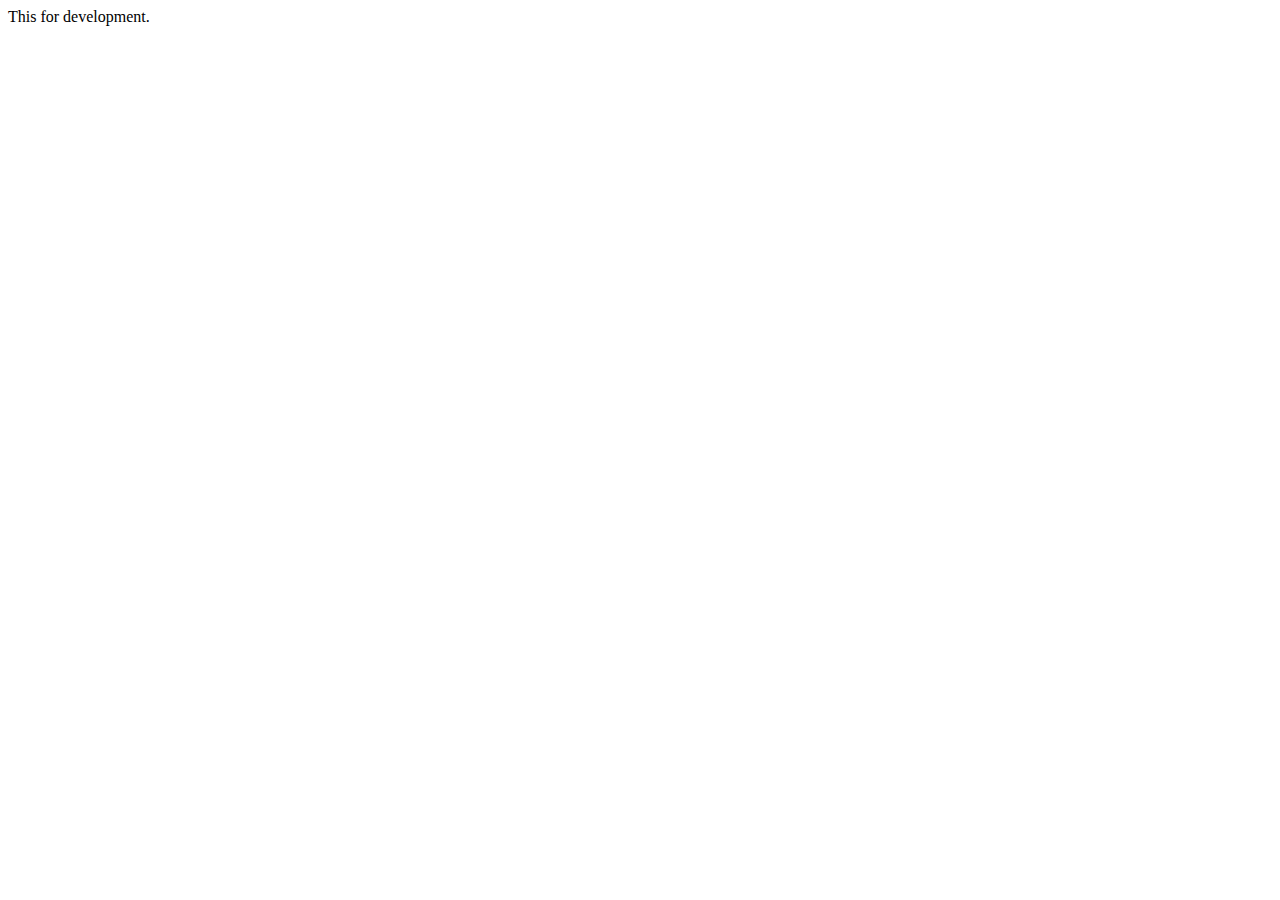
==== BenLyleLendingWebsite/index.html @ 06938830 "Update READme" ====
<!DOCTYPE html>
<html lang="en">
  <head>
    <meta charset="UTF-8" />
    <meta http-equiv="X-UA-Compatible" content="IE=edge" />
    <meta name="viewport" content="width=device-width, initial-scale=1.0" />
    <title>Fortune Star</title>
  </head>
  <body>
    This for development.
  </body>
</html>
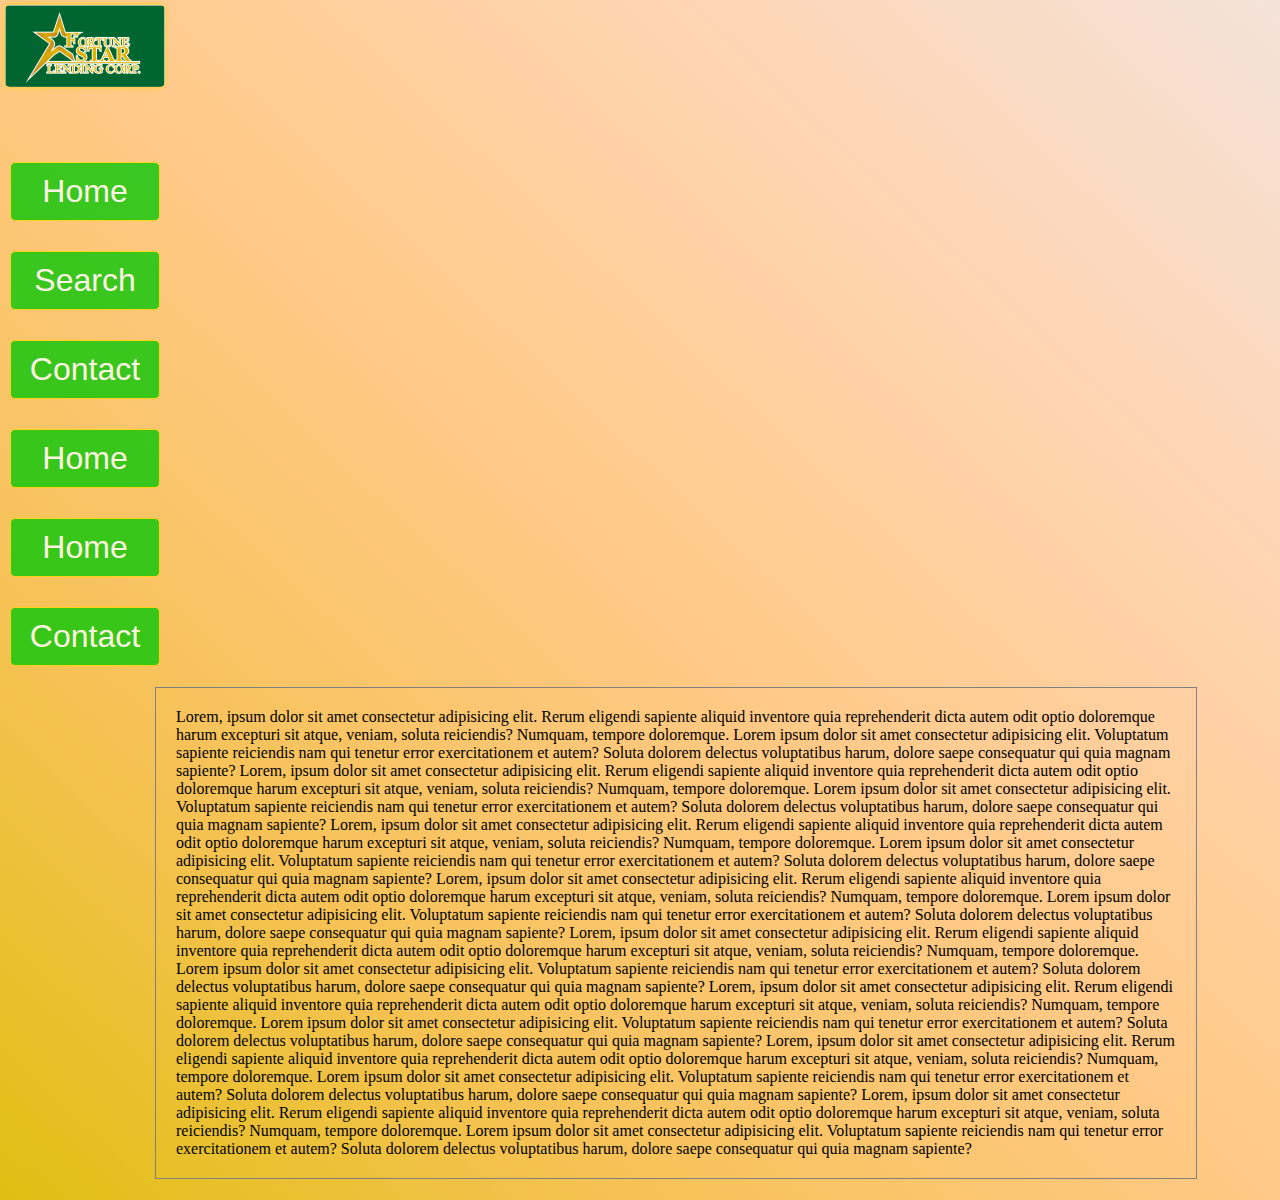
==== commit cc1b0e82: "Practice Flexbox Style" ====
--- a/BenLyleLendingWebsite/index.html
+++ b/BenLyleLendingWebsite/index.html
@@ -1,12 +1,84 @@
 <!DOCTYPE html>
 <html lang="en">
   <head>
+    <link rel="icon" href="icon/favicon.ico" />
     <meta charset="UTF-8" />
     <meta http-equiv="X-UA-Compatible" content="IE=edge" />
     <meta name="viewport" content="width=device-width, initial-scale=1.0" />
+    <link rel="stylesheet" href="index.css" />
     <title>Fortune Star</title>
+    <style></style>
   </head>
   <body>
-    This for development.
+    <header class="logo-container">
+      <img src="images/logo.png" alt="" />
+    </header>
+
+    <div class="center-container">
+      <nav class="left nav bar">
+        <button class="home">Home</button>
+        <button class="search">Search</button>
+        <button class="contact">Contact</button>
+        <button class="home">Home</button>
+        <button class="home">Home</button>
+        <button class="home">Contact</button>
+      </nav>
+      <p class="Lorem">
+        Lorem, ipsum dolor sit amet consectetur adipisicing elit. Rerum eligendi
+        sapiente aliquid inventore quia reprehenderit dicta autem odit optio
+        doloremque harum excepturi sit atque, veniam, soluta reiciendis?
+        Numquam, tempore doloremque. Lorem ipsum dolor sit amet consectetur
+        adipisicing elit. Voluptatum sapiente reiciendis nam qui tenetur error
+        exercitationem et autem? Soluta dolorem delectus voluptatibus harum,
+        dolore saepe consequatur qui quia magnam sapiente? Lorem, ipsum dolor
+        sit amet consectetur adipisicing elit. Rerum eligendi sapiente aliquid
+        inventore quia reprehenderit dicta autem odit optio doloremque harum
+        excepturi sit atque, veniam, soluta reiciendis? Numquam, tempore
+        doloremque. Lorem ipsum dolor sit amet consectetur adipisicing elit.
+        Voluptatum sapiente reiciendis nam qui tenetur error exercitationem et
+        autem? Soluta dolorem delectus voluptatibus harum, dolore saepe
+        consequatur qui quia magnam sapiente? Lorem, ipsum dolor sit amet
+        consectetur adipisicing elit. Rerum eligendi sapiente aliquid inventore
+        quia reprehenderit dicta autem odit optio doloremque harum excepturi sit
+        atque, veniam, soluta reiciendis? Numquam, tempore doloremque. Lorem
+        ipsum dolor sit amet consectetur adipisicing elit. Voluptatum sapiente
+        reiciendis nam qui tenetur error exercitationem et autem? Soluta dolorem
+        delectus voluptatibus harum, dolore saepe consequatur qui quia magnam
+        sapiente? Lorem, ipsum dolor sit amet consectetur adipisicing elit.
+        Rerum eligendi sapiente aliquid inventore quia reprehenderit dicta autem
+        odit optio doloremque harum excepturi sit atque, veniam, soluta
+        reiciendis? Numquam, tempore doloremque. Lorem ipsum dolor sit amet
+        consectetur adipisicing elit. Voluptatum sapiente reiciendis nam qui
+        tenetur error exercitationem et autem? Soluta dolorem delectus
+        voluptatibus harum, dolore saepe consequatur qui quia magnam sapiente?
+        Lorem, ipsum dolor sit amet consectetur adipisicing elit. Rerum eligendi
+        sapiente aliquid inventore quia reprehenderit dicta autem odit optio
+        doloremque harum excepturi sit atque, veniam, soluta reiciendis?
+        Numquam, tempore doloremque. Lorem ipsum dolor sit amet consectetur
+        adipisicing elit. Voluptatum sapiente reiciendis nam qui tenetur error
+        exercitationem et autem? Soluta dolorem delectus voluptatibus harum,
+        dolore saepe consequatur qui quia magnam sapiente? Lorem, ipsum dolor
+        sit amet consectetur adipisicing elit. Rerum eligendi sapiente aliquid
+        inventore quia reprehenderit dicta autem odit optio doloremque harum
+        excepturi sit atque, veniam, soluta reiciendis? Numquam, tempore
+        doloremque. Lorem ipsum dolor sit amet consectetur adipisicing elit.
+        Voluptatum sapiente reiciendis nam qui tenetur error exercitationem et
+        autem? Soluta dolorem delectus voluptatibus harum, dolore saepe
+        consequatur qui quia magnam sapiente? Lorem, ipsum dolor sit amet
+        consectetur adipisicing elit. Rerum eligendi sapiente aliquid inventore
+        quia reprehenderit dicta autem odit optio doloremque harum excepturi sit
+        atque, veniam, soluta reiciendis? Numquam, tempore doloremque. Lorem
+        ipsum dolor sit amet consectetur adipisicing elit. Voluptatum sapiente
+        reiciendis nam qui tenetur error exercitationem et autem? Soluta dolorem
+        delectus voluptatibus harum, dolore saepe consequatur qui quia magnam
+        sapiente? Lorem, ipsum dolor sit amet consectetur adipisicing elit.
+        Rerum eligendi sapiente aliquid inventore quia reprehenderit dicta autem
+        odit optio doloremque harum excepturi sit atque, veniam, soluta
+        reiciendis? Numquam, tempore doloremque. Lorem ipsum dolor sit amet
+        consectetur adipisicing elit. Voluptatum sapiente reiciendis nam qui
+        tenetur error exercitationem et autem? Soluta dolorem delectus
+        voluptatibus harum, dolore saepe consequatur qui quia magnam sapiente?
+      </p>
+    </div>
   </body>
 </html>
--- a/BenLyleLendingWebsite/index.css
+++ b/BenLyleLendingWebsite/index.css
@@ -0,0 +1,72 @@
+@tailwind base;
+@tailwind components;
+@tailwind utilities;
+
+/*color: #09C709, #0097FF, #F46415 */
+
+body {
+  margin: 5px;
+  background-image: linear-gradient(
+    to right top,
+    #e0bf12,
+    #f6c256,
+    #ffc986,
+    #ffd4b1,
+    #f4e2d9
+  );
+}
+img {
+  box-shadow: 0 0 5px #ffd700;
+  border-radius: 5px;
+}
+.logo-container {
+  display: flex;
+  margin-bottom: 70px;
+}
+.center-container {
+  display: flex;
+  flex-direction: row;
+  flex-wrap: wrap;
+}
+
+.left.nav.bar {
+  display: flex;
+  flex-direction: column;
+  gap: 30px;
+  align-items: start;
+  justify-content: center;
+  padding: 5px;
+  font: 50px Arial bold;
+  letter-spacing: 5px;
+}
+button {
+  width: 150px;
+  padding: 10px;
+  font-size: 32px;
+  background: #09c709;
+  cursor: pointer;
+  opacity: 80%;
+  border: #ffd700 1px solid;
+  color: white;
+  border-radius: 5px;
+}
+.home:hover,
+.search:hover,
+.contact:hover {
+  box-shadow: 0 0 5px #e0bf12;
+  transition-duration: 0.1s;
+}
+.home:active {
+  font-size: 35px;
+  transition-duration: 0.1s;
+  opacity: 100%;
+}
+.Lorem {
+  display: flex;
+  flex-wrap: wrap;
+  flex-basis: 1000px;
+  margin-left: 150px;
+  box-shadow: 0 0 5px gray transparent;
+  border: solid 1px gray;
+  padding: 20px;
+}
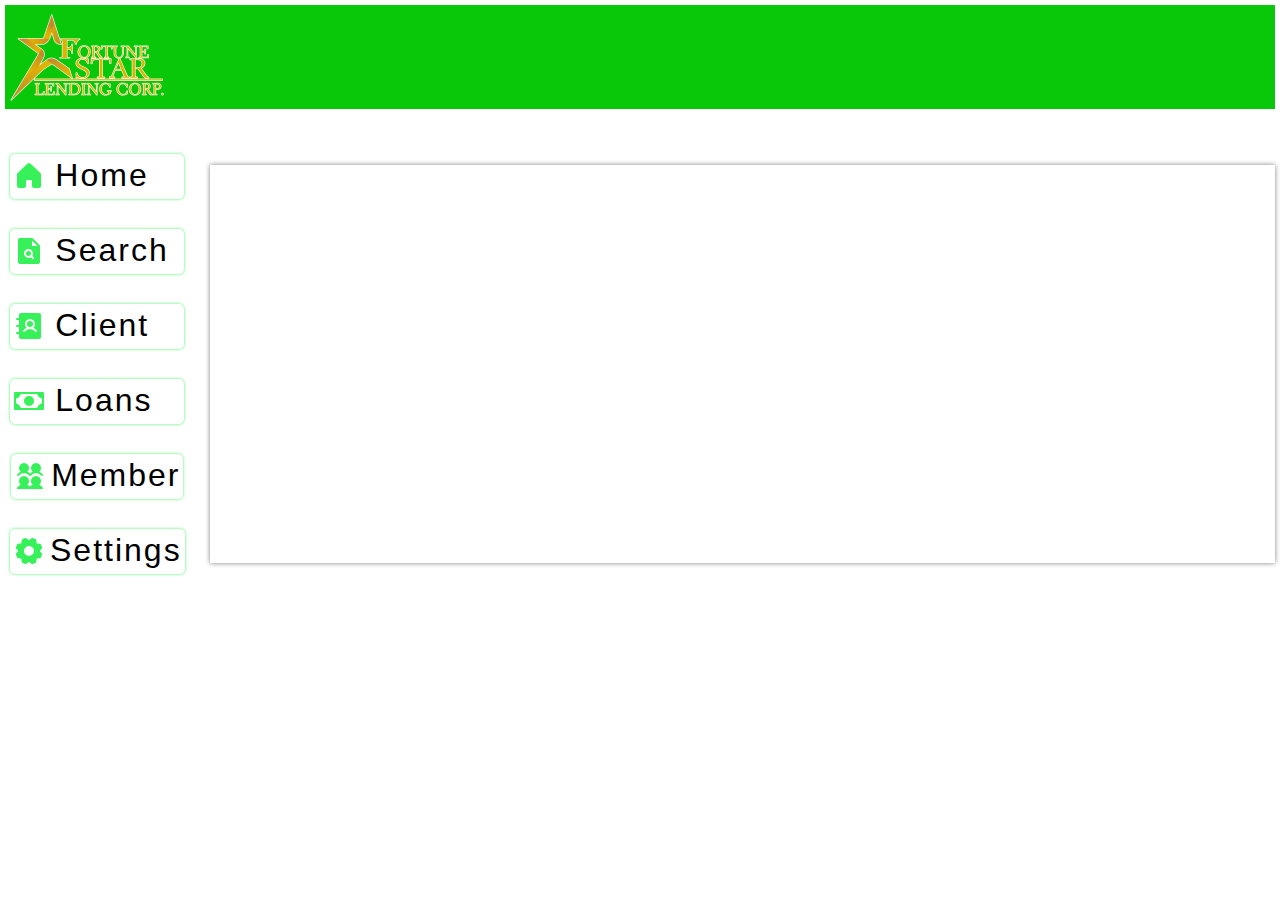
==== commit 825a547c: "Add Icon and Optimize Color" ====
--- a/BenLyleLendingWebsite/index.html
+++ b/BenLyleLendingWebsite/index.html
@@ -6,79 +6,48 @@
     <meta http-equiv="X-UA-Compatible" content="IE=edge" />
     <meta name="viewport" content="width=device-width, initial-scale=1.0" />
     <link rel="stylesheet" href="index.css" />
-    <title>Fortune Star</title>
+    <link rel="stylesheet" href="leftNavBar.css" />
+    <title>Fortune Star Lending Corporation</title>
     <style></style>
   </head>
   <body>
     <header class="logo-container">
-      <img src="images/logo.png" alt="" />
+      <img class="main-logo" src="images/fortunestar.png" alt="" />
     </header>
 
     <div class="center-container">
       <nav class="left nav bar">
-        <button class="home">Home</button>
-        <button class="search">Search</button>
-        <button class="contact">Contact</button>
-        <button class="home">Home</button>
-        <button class="home">Home</button>
-        <button class="home">Contact</button>
+        <div class="home">
+          <img src="svg/house-fill.svg" alt="" />
+          <span>Home</span>
+        </div>
+
+        <div class="search">
+          <img src="svg/file-search-fill.svg" alt="" />
+          <span>Search</span>
+        </div>
+
+        <div class="client">
+          <img src="svg/address-book-fill.svg" alt="" />
+          <span>Client</span>
+        </div>
+
+        <div class="loans">
+          <img src="svg/money-fill.svg" alt="" />
+          <span>Loans</span>
+        </div>
+
+        <div class="applicants">
+          <img src="svg/users-four-fill.svg" alt="" />
+          <span>Member</span>
+        </div>
+
+        <div class="settings">
+          <img src="svg/gear-fill-green.svg" alt="svg" />
+          <span>Settings</span>
+        </div>
       </nav>
-      <p class="Lorem">
-        Lorem, ipsum dolor sit amet consectetur adipisicing elit. Rerum eligendi
-        sapiente aliquid inventore quia reprehenderit dicta autem odit optio
-        doloremque harum excepturi sit atque, veniam, soluta reiciendis?
-        Numquam, tempore doloremque. Lorem ipsum dolor sit amet consectetur
-        adipisicing elit. Voluptatum sapiente reiciendis nam qui tenetur error
-        exercitationem et autem? Soluta dolorem delectus voluptatibus harum,
-        dolore saepe consequatur qui quia magnam sapiente? Lorem, ipsum dolor
-        sit amet consectetur adipisicing elit. Rerum eligendi sapiente aliquid
-        inventore quia reprehenderit dicta autem odit optio doloremque harum
-        excepturi sit atque, veniam, soluta reiciendis? Numquam, tempore
-        doloremque. Lorem ipsum dolor sit amet consectetur adipisicing elit.
-        Voluptatum sapiente reiciendis nam qui tenetur error exercitationem et
-        autem? Soluta dolorem delectus voluptatibus harum, dolore saepe
-        consequatur qui quia magnam sapiente? Lorem, ipsum dolor sit amet
-        consectetur adipisicing elit. Rerum eligendi sapiente aliquid inventore
-        quia reprehenderit dicta autem odit optio doloremque harum excepturi sit
-        atque, veniam, soluta reiciendis? Numquam, tempore doloremque. Lorem
-        ipsum dolor sit amet consectetur adipisicing elit. Voluptatum sapiente
-        reiciendis nam qui tenetur error exercitationem et autem? Soluta dolorem
-        delectus voluptatibus harum, dolore saepe consequatur qui quia magnam
-        sapiente? Lorem, ipsum dolor sit amet consectetur adipisicing elit.
-        Rerum eligendi sapiente aliquid inventore quia reprehenderit dicta autem
-        odit optio doloremque harum excepturi sit atque, veniam, soluta
-        reiciendis? Numquam, tempore doloremque. Lorem ipsum dolor sit amet
-        consectetur adipisicing elit. Voluptatum sapiente reiciendis nam qui
-        tenetur error exercitationem et autem? Soluta dolorem delectus
-        voluptatibus harum, dolore saepe consequatur qui quia magnam sapiente?
-        Lorem, ipsum dolor sit amet consectetur adipisicing elit. Rerum eligendi
-        sapiente aliquid inventore quia reprehenderit dicta autem odit optio
-        doloremque harum excepturi sit atque, veniam, soluta reiciendis?
-        Numquam, tempore doloremque. Lorem ipsum dolor sit amet consectetur
-        adipisicing elit. Voluptatum sapiente reiciendis nam qui tenetur error
-        exercitationem et autem? Soluta dolorem delectus voluptatibus harum,
-        dolore saepe consequatur qui quia magnam sapiente? Lorem, ipsum dolor
-        sit amet consectetur adipisicing elit. Rerum eligendi sapiente aliquid
-        inventore quia reprehenderit dicta autem odit optio doloremque harum
-        excepturi sit atque, veniam, soluta reiciendis? Numquam, tempore
-        doloremque. Lorem ipsum dolor sit amet consectetur adipisicing elit.
-        Voluptatum sapiente reiciendis nam qui tenetur error exercitationem et
-        autem? Soluta dolorem delectus voluptatibus harum, dolore saepe
-        consequatur qui quia magnam sapiente? Lorem, ipsum dolor sit amet
-        consectetur adipisicing elit. Rerum eligendi sapiente aliquid inventore
-        quia reprehenderit dicta autem odit optio doloremque harum excepturi sit
-        atque, veniam, soluta reiciendis? Numquam, tempore doloremque. Lorem
-        ipsum dolor sit amet consectetur adipisicing elit. Voluptatum sapiente
-        reiciendis nam qui tenetur error exercitationem et autem? Soluta dolorem
-        delectus voluptatibus harum, dolore saepe consequatur qui quia magnam
-        sapiente? Lorem, ipsum dolor sit amet consectetur adipisicing elit.
-        Rerum eligendi sapiente aliquid inventore quia reprehenderit dicta autem
-        odit optio doloremque harum excepturi sit atque, veniam, soluta
-        reiciendis? Numquam, tempore doloremque. Lorem ipsum dolor sit amet
-        consectetur adipisicing elit. Voluptatum sapiente reiciendis nam qui
-        tenetur error exercitationem et autem? Soluta dolorem delectus
-        voluptatibus harum, dolore saepe consequatur qui quia magnam sapiente?
-      </p>
+      <p class="Lorem"></p>
     </div>
   </body>
 </html>
--- a/BenLyleLendingWebsite/index.css
+++ b/BenLyleLendingWebsite/index.css
@@ -6,27 +6,25 @@
 
 body {
   margin: 5px;
-  background-image: linear-gradient(
-    to right top,
-    #e0bf12,
-    #f6c256,
-    #ffc986,
-    #ffd4b1,
-    #f4e2d9
-  );
 }
-img {
-  box-shadow: 0 0 5px #ffd700;
+.main-logo {
+  box-shadow: 0 0 0px lightgrey;
   border-radius: 5px;
+  margin-bottom: 0px;
 }
 .logo-container {
   display: flex;
-  margin-bottom: 70px;
+  padding-top: 2px;
+  padding-bottom: 2px;
+  padding-left: 2px;
+  background: #09c709;
+  margin-bottom: 40px;
 }
 .center-container {
   display: flex;
   flex-direction: row;
   flex-wrap: wrap;
+  gap: 20px;
 }
 
 .left.nav.bar {
@@ -34,27 +32,28 @@
   flex-direction: column;
   gap: 30px;
   align-items: start;
-  justify-content: center;
+  justify-content: start;
   padding: 5px;
   font: 50px Arial bold;
-  letter-spacing: 5px;
+  letter-spacing: 2px;
+  cursor: pointer;
 }
 button {
-  width: 150px;
-  padding: 10px;
-  font-size: 32px;
+  width: 130px;
+  padding: 5px 5px 5px 5px;
+  font-size: 24px;
   background: #09c709;
   cursor: pointer;
   opacity: 80%;
-  border: #ffd700 1px solid;
+  /*border: #ffd700 1px solid;*/
   color: white;
   border-radius: 5px;
 }
 .home:hover,
 .search:hover,
 .contact:hover {
-  box-shadow: 0 0 5px #e0bf12;
   transition-duration: 0.1s;
+  cursor: pointer;
 }
 .home:active {
   font-size: 35px;
@@ -62,11 +61,9 @@
   opacity: 100%;
 }
 .Lorem {
-  display: flex;
+  flex-shrink: 0;
+  flex-grow: 1;
   flex-wrap: wrap;
-  flex-basis: 1000px;
-  margin-left: 150px;
-  box-shadow: 0 0 5px gray transparent;
-  border: solid 1px gray;
-  padding: 20px;
+  flex-basis: 100px;
+  box-shadow: 0 0 5px gray;
 }
--- a/BenLyleLendingWebsite/leftNavBar.css
+++ b/BenLyleLendingWebsite/leftNavBar.css
@@ -0,0 +1,106 @@
+.settings {
+  box-shadow: 0px 0px 3px #36f159;
+  border-radius: 5px;
+  font-size: 32px;
+  font: bold;
+  font-family: -apple-system, BlinkMacSystemFont, "Segoe UI", Roboto, Oxygen,
+    Ubuntu, Cantarell, "Open Sans", "Helvetica Neue", sans-serif;
+  padding: 3px 3px 5px 3px;
+  display: flex;
+  align-items: center;
+  justify-content: center;
+  gap: 5px;
+  align-self: center;
+}
+.settings:hover {
+  box-shadow: 0px 3px 0px #36f159;
+}
+.applicants {
+  box-shadow: 0px 0px 3px #36f159;
+  border-radius: 5px;
+  font-size: 32px;
+  font: bold;
+  font-family: -apple-system, BlinkMacSystemFont, "Segoe UI", Roboto, Oxygen,
+    Ubuntu, Cantarell, "Open Sans", "Helvetica Neue", sans-serif;
+  padding: 3px 3px 5px 3px;
+  display: flex;
+  align-items: center;
+  justify-content: center;
+  gap: 5px;
+  align-self: center;
+}
+.applicants:hover {
+  box-shadow: 0px 3px 0px #36f159;
+}
+.loans {
+  box-shadow: 0px 0px 3px #36f159;
+  border-radius: 5px;
+  font-size: 32px;
+  font: bold;
+  font-family: -apple-system, BlinkMacSystemFont, "Segoe UI", Roboto, Oxygen,
+    Ubuntu, Cantarell, "Open Sans", "Helvetica Neue", sans-serif;
+  padding: 3px 3px 5px 3px;
+  display: flex;
+  align-items: center;
+  justify-content: start;
+  gap: 10px;
+  align-self: center;
+  min-width: 168px;
+}
+.loans:hover {
+  box-shadow: 0px 3px 0px #36f159;
+}
+.client {
+  box-shadow: 0px 0px 3px #36f159;
+  border-radius: 5px;
+  font-size: 32px;
+  font: bold;
+  font-family: -apple-system, BlinkMacSystemFont, "Segoe UI", Roboto, Oxygen,
+    Ubuntu, Cantarell, "Open Sans", "Helvetica Neue", sans-serif;
+  padding: 3px 3px 5px 3px;
+  display: flex;
+  align-items: center;
+  justify-content: start;
+  gap: 10px;
+  align-self: center;
+  min-width: 168px;
+}
+.client:hover {
+  box-shadow: 0px 3px 0px #36f159;
+}
+.search {
+  box-shadow: 0px 0px 3px #36f159;
+  border-radius: 5px;
+  font-size: 32px;
+  font: bold;
+  font-family: -apple-system, BlinkMacSystemFont, "Segoe UI", Roboto, Oxygen,
+    Ubuntu, Cantarell, "Open Sans", "Helvetica Neue", sans-serif;
+  padding: 3px 3px 5px 3px;
+  display: flex;
+  align-items: center;
+  justify-content: start;
+  gap: 10px;
+  align-self: center;
+  min-width: 168px;
+}
+.search:hover {
+  box-shadow: 0px 3px 0px #36f159;
+}
+.home {
+  box-shadow: 0px 0px 3px #36f159;
+  border-radius: 5px;
+  font-size: 32px;
+  font: bold;
+  font-family: -apple-system, BlinkMacSystemFont, "Segoe UI", Roboto, Oxygen,
+    Ubuntu, Cantarell, "Open Sans", "Helvetica Neue", sans-serif;
+  padding: 3px 3px 5px 3px;
+  display: flex;
+  align-items: center;
+  justify-content: start;
+  gap: 10px;
+  align-self: center;
+  min-width: 168px;
+}
+.home:hover {
+  box-shadow: 0px 3px 0px #36f159;
+}
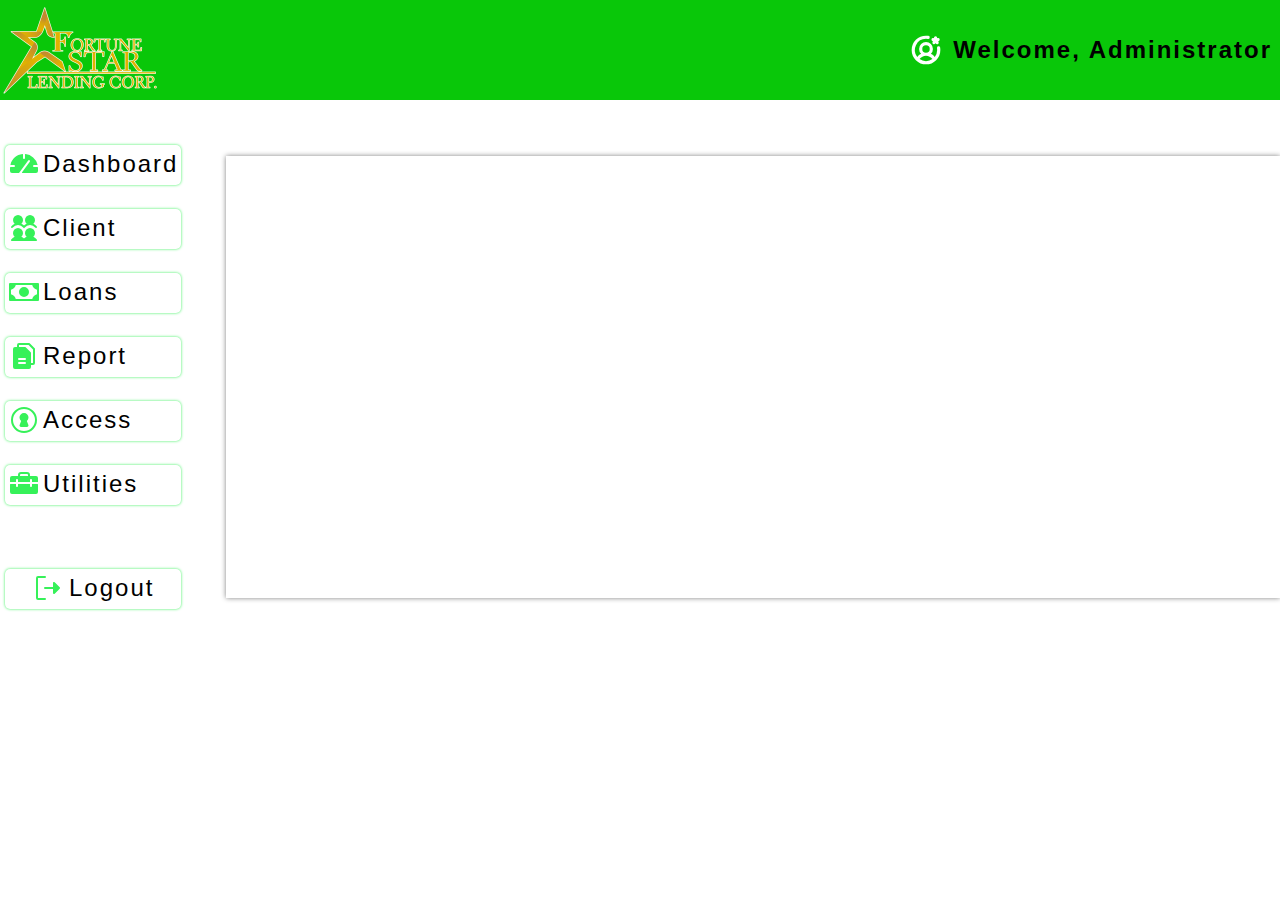
==== commit 4a4c6951: "Add Admin Welcome Message and Fix Minor" ====
--- a/BenLyleLendingWebsite/index.html
+++ b/BenLyleLendingWebsite/index.html
@@ -11,40 +11,51 @@
     <style></style>
   </head>
   <body>
-    <header class="logo-container">
-      <img class="main-logo" src="images/fortunestar.png" alt="" />
-    </header>
+    <div class="header">
+      <header class="logo-container">
+        <img class="main-logo" src="images/fortunestar.png" alt="" />
+      </header>
+      <div class="user-admin">
+        <img class="admin" src="svg/user-circle-gear-bold.svg" alt="" />
+        <h2>Welcome, Administrator</h2>
+      </div>
+    </div>
 
     <div class="center-container">
       <nav class="left nav bar">
         <div class="home">
-          <img src="svg/house-fill.svg" alt="" />
-          <span>Home</span>
+          <img src="svg/gauge-fill.svg" alt="" />
+          <span>Dashboard</span>
         </div>
 
         <div class="search">
-          <img src="svg/file-search-fill.svg" alt="" />
-          <span>Search</span>
+          <img src="svg/users-four-fill.svg" alt="" />
+          <span>Client</span>
         </div>
 
         <div class="client">
-          <img src="svg/address-book-fill.svg" alt="" />
-          <span>Client</span>
-        </div>
-
-        <div class="loans">
           <img src="svg/money-fill.svg" alt="" />
           <span>Loans</span>
         </div>
 
+        <div class="loans">
+          <img src="svg/files-fill.svg" alt="" />
+          <span>Report</span>
+        </div>
+
         <div class="applicants">
-          <img src="svg/users-four-fill.svg" alt="" />
-          <span>Member</span>
+          <img src="svg/keyhole-fill.svg" alt="" />
+          <span>Access</span>
         </div>
 
         <div class="settings">
-          <img src="svg/gear-fill-green.svg" alt="svg" />
-          <span>Settings</span>
+          <img src="svg/toolbox-fill.svg" alt="svg" />
+          <span>Utilities</span>
+        </div>
+
+        <div class="logout">
+          <img src="svg/sign-out-fill.svg" alt="svg" />
+          <span>Logout</span>
         </div>
       </nav>
       <p class="Lorem"></p>
--- a/BenLyleLendingWebsite/index.css
+++ b/BenLyleLendingWebsite/index.css
@@ -5,7 +5,7 @@
 /*color: #09C709, #0097FF, #F46415 */
 
 body {
-  margin: 5px;
+  margin: 0px;
 }
 .main-logo {
   box-shadow: 0 0 0px lightgrey;
@@ -14,27 +14,24 @@
 }
 .logo-container {
   display: flex;
-  padding-top: 2px;
-  padding-bottom: 2px;
-  padding-left: 2px;
+  padding-top: 0px;
+  padding-bottom: 0px;
+  padding-left: 0px;
   background: #09c709;
-  margin-bottom: 40px;
 }
 .center-container {
   display: flex;
   flex-direction: row;
   flex-wrap: wrap;
-  gap: 20px;
+  gap: 40px;
 }
 
 .left.nav.bar {
   display: flex;
   flex-direction: column;
-  gap: 30px;
-  align-items: start;
-  justify-content: start;
+  flex: start;
+  gap: 24px;
   padding: 5px;
-  font: 50px Arial bold;
   letter-spacing: 2px;
   cursor: pointer;
 }
@@ -49,17 +46,7 @@
   color: white;
   border-radius: 5px;
 }
-.home:hover,
-.search:hover,
-.contact:hover {
-  transition-duration: 0.1s;
-  cursor: pointer;
-}
-.home:active {
-  font-size: 35px;
-  transition-duration: 0.1s;
-  opacity: 100%;
-}
+
 .Lorem {
   flex-shrink: 0;
   flex-grow: 1;
--- a/BenLyleLendingWebsite/leftNavBar.css
+++ b/BenLyleLendingWebsite/leftNavBar.css
@@ -1,7 +1,26 @@
-.settings {
+.settings,
+.applicants,
+.loans,
+.client,
+.search,
+.home,
+.logout {
   box-shadow: 0px 0px 3px #36f159;
   border-radius: 5px;
-  font-size: 32px;
+  font-size: 24px;
+  font: bold;
+  font-family: -apple-system, BlinkMacSystemFont, "Segoe UI", Roboto, Oxygen,
+    Ubuntu, Cantarell, "Open Sans", "Helvetica Neue", sans-serif;
+  padding: 3px 3px 5px 3px;
+  display: flex;
+  align-items: center;
+  justify-content: start;
+  gap: 3px;
+}
+.logout {
+  box-shadow: 0px 0px 3px #36f159;
+  border-radius: 5px;
+  font-size: 24px;
   font: bold;
   font-family: -apple-system, BlinkMacSystemFont, "Segoe UI", Roboto, Oxygen,
     Ubuntu, Cantarell, "Open Sans", "Helvetica Neue", sans-serif;
@@ -10,97 +29,74 @@
   align-items: center;
   justify-content: center;
   gap: 5px;
-  align-self: center;
+  margin-top: 40px;
+}
+.header {
+  display: flex;
+  justify-content: space-between;
+  background-color: #09c709;
+  align-items: center;
+  margin-bottom: 40px;
+}
+h2 {
+  flex-wrap: wrap;
+  padding-right: 8px;
+
+  font-family: -apple-system, BlinkMacSystemFont, "Segoe UI", Roboto, Oxygen,
+    Ubuntu, Cantarell, "Open Sans", "Helvetica Neue", sans-serif;
+  letter-spacing: 2px;
+}
+.user-admin {
+  display: flex;
+  align-items: center;
+  gap: 10px;
+}
+.admin {
+  width: 34px;
+  height: 34px;
 }
 .settings:hover {
   box-shadow: 0px 3px 0px #36f159;
+  font-size: 25px;
+  transition: 0.3s;
 }
-.applicants {
-  box-shadow: 0px 0px 3px #36f159;
-  border-radius: 5px;
-  font-size: 32px;
-  font: bold;
-  font-family: -apple-system, BlinkMacSystemFont, "Segoe UI", Roboto, Oxygen,
-    Ubuntu, Cantarell, "Open Sans", "Helvetica Neue", sans-serif;
-  padding: 3px 3px 5px 3px;
-  display: flex;
-  align-items: center;
-  justify-content: center;
-  gap: 5px;
-  align-self: center;
-}
+
 .applicants:hover {
   box-shadow: 0px 3px 0px #36f159;
+  font-size: 25px;
+  transition: 0.3s;
 }
-.loans {
-  box-shadow: 0px 0px 3px #36f159;
-  border-radius: 5px;
-  font-size: 32px;
-  font: bold;
-  font-family: -apple-system, BlinkMacSystemFont, "Segoe UI", Roboto, Oxygen,
-    Ubuntu, Cantarell, "Open Sans", "Helvetica Neue", sans-serif;
-  padding: 3px 3px 5px 3px;
-  display: flex;
-  align-items: center;
-  justify-content: start;
-  gap: 10px;
-  align-self: center;
-  min-width: 168px;
-}
+
 .loans:hover {
   box-shadow: 0px 3px 0px #36f159;
+  font-size: 25px;
+  transition: 0.3s;
 }
-.client {
-  box-shadow: 0px 0px 3px #36f159;
-  border-radius: 5px;
-  font-size: 32px;
-  font: bold;
-  font-family: -apple-system, BlinkMacSystemFont, "Segoe UI", Roboto, Oxygen,
-    Ubuntu, Cantarell, "Open Sans", "Helvetica Neue", sans-serif;
-  padding: 3px 3px 5px 3px;
-  display: flex;
-  align-items: center;
-  justify-content: start;
-  gap: 10px;
-  align-self: center;
-  min-width: 168px;
-}
+
 .client:hover {
   box-shadow: 0px 3px 0px #36f159;
+  font-size: 25px;
+  transition: 0.3s;
 }
-.search {
-  box-shadow: 0px 0px 3px #36f159;
-  border-radius: 5px;
-  font-size: 32px;
-  font: bold;
-  font-family: -apple-system, BlinkMacSystemFont, "Segoe UI", Roboto, Oxygen,
-    Ubuntu, Cantarell, "Open Sans", "Helvetica Neue", sans-serif;
-  padding: 3px 3px 5px 3px;
-  display: flex;
-  align-items: center;
-  justify-content: start;
-  gap: 10px;
-  align-self: center;
-  min-width: 168px;
-}
+
 .search:hover {
   box-shadow: 0px 3px 0px #36f159;
+  font-size: 25px;
+  transition: 0.3s;
 }
-.home {
-  box-shadow: 0px 0px 3px #36f159;
-  border-radius: 5px;
-  font-size: 32px;
-  font: bold;
-  font-family: -apple-system, BlinkMacSystemFont, "Segoe UI", Roboto, Oxygen,
-    Ubuntu, Cantarell, "Open Sans", "Helvetica Neue", sans-serif;
-  padding: 3px 3px 5px 3px;
-  display: flex;
-  align-items: center;
-  justify-content: start;
-  gap: 10px;
-  align-self: center;
-  min-width: 168px;
-}
+
 .home:hover {
   box-shadow: 0px 3px 0px #36f159;
+  font-size: 25px;
+  transition: 0.3s;
 }
+
+.logout:active {
+  box-shadow: 0 0 8px #36f159;
+  transition: 0.3s;
+  align-self: auto;
+}
+.logout:hover {
+  font-size: 26px;
+  transition: 0.3s;
+}
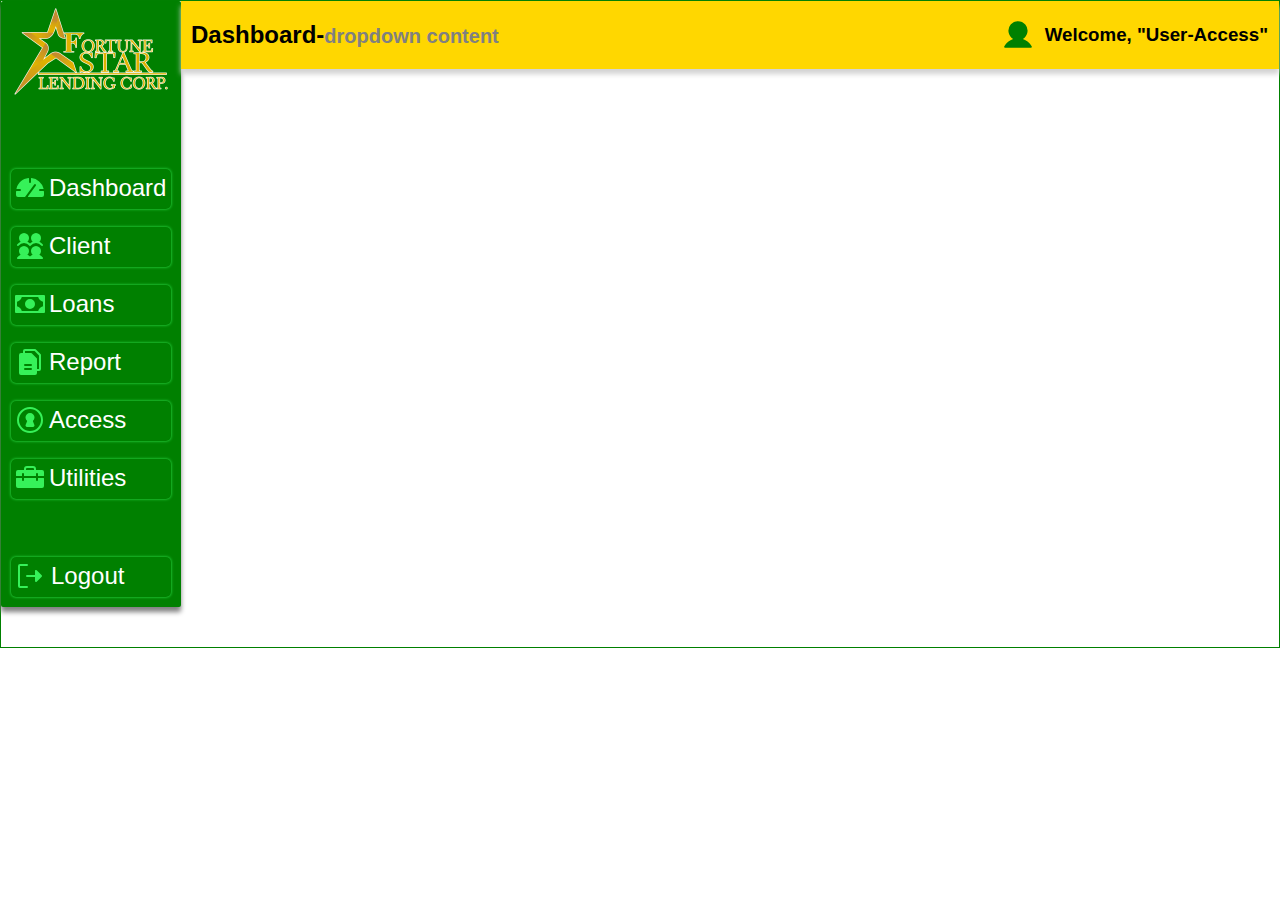
==== commit 216d2ecd: "Update Color and Style" ====
--- a/BenLyleLendingWebsite/index.html
+++ b/BenLyleLendingWebsite/index.html
@@ -1,64 +1,85 @@
 <!DOCTYPE html>
 <html lang="en">
   <head>
-    <link rel="icon" href="icon/favicon.ico" />
     <meta charset="UTF-8" />
     <meta http-equiv="X-UA-Compatible" content="IE=edge" />
     <meta name="viewport" content="width=device-width, initial-scale=1.0" />
+
+    <!-------Styles------->
     <link rel="stylesheet" href="index.css" />
     <link rel="stylesheet" href="leftNavBar.css" />
+    <!-------Styles------->
+
+    <!--Title of the Web Application-->
     <title>Fortune Star Lending Corporation</title>
-    <style></style>
+    <!--Title of the Web Application-->
+
+    <!--Logo Icon-->
+    <link rel="icon" href="icon/favicon.ico" />
+    <!--Logo Icon-->
   </head>
   <body>
-    <div class="header">
-      <header class="logo-container">
-        <img class="main-logo" src="images/fortunestar.png" alt="" />
-      </header>
-      <div class="user-admin">
-        <img class="admin" src="svg/user-circle-gear-bold.svg" alt="" />
-        <h2>Welcome, Administrator</h2>
+    <div class="dash-and-admin">
+      <div class="all-header">
+        <div class="column-header">
+          <div class="logo-container">
+            <img class="main-logo" src="images/fortunestar.png" alt="image" />
+
+            <div class="home">
+              <img src="svg/gauge-fill.svg" alt="svg" />
+              <span>Dashboard</span>
+            </div>
+
+            <div class="search">
+              <img src="svg/users-four-fill.svg" alt="svg" />
+              <span>Client</span>
+            </div>
+
+            <div class="client">
+              <img src="svg/money-fill.svg" alt="svg" />
+              <span>Loans</span>
+            </div>
+
+            <div class="loans">
+              <img src="svg/files-fill.svg" alt="svg" />
+              <span>Report</span>
+            </div>
+
+            <div class="applicants">
+              <img src="svg/keyhole-fill.svg" alt="svg" />
+              <span>Access</span>
+            </div>
+
+            <div class="settings">
+              <img src="svg/toolbox-fill.svg" alt="svg" />
+              <span>Utilities</span>
+            </div>
+
+            <div class="logout">
+              <img src="svg/sign-out-fill.svg" alt="svg" />
+              <span>Logout</span>
+            </div>
+          </div>
+
+          <!--<p class="Lorem"></p>-->
+          <!---<div class="user-admin">
+            <img class="admin" src="svg/user-circle-gear-bold.svg" alt="svg" />--->
+          <!---<h2>Welcome, Administrator</h2>
+          </div>--->
+        </div>
       </div>
-    </div>
 
-    <div class="center-container">
-      <nav class="left nav bar">
-        <div class="home">
-          <img src="svg/gauge-fill.svg" alt="" />
-          <span>Dashboard</span>
+      <div class="background-header">
+        <div class="row-header-dashboard">
+          <h2>Dashboard-<span class="dropdown">dropdown content</span></h2>
         </div>
-
-        <div class="search">
-          <img src="svg/users-four-fill.svg" alt="" />
-          <span>Client</span>
+        <div class="row-header-administrator">
+          <div class="user-admin">
+            <img class="admin" src="svg/user-fill.svg" alt="svg" />
+            <h3>Welcome, "User-Access"</h3>
+          </div>
         </div>
-
-        <div class="client">
-          <img src="svg/money-fill.svg" alt="" />
-          <span>Loans</span>
-        </div>
-
-        <div class="loans">
-          <img src="svg/files-fill.svg" alt="" />
-          <span>Report</span>
-        </div>
-
-        <div class="applicants">
-          <img src="svg/keyhole-fill.svg" alt="" />
-          <span>Access</span>
-        </div>
-
-        <div class="settings">
-          <img src="svg/toolbox-fill.svg" alt="svg" />
-          <span>Utilities</span>
-        </div>
-
-        <div class="logout">
-          <img src="svg/sign-out-fill.svg" alt="svg" />
-          <span>Logout</span>
-        </div>
-      </nav>
-      <p class="Lorem"></p>
+      </div>
     </div>
   </body>
 </html>
--- a/BenLyleLendingWebsite/index.css
+++ b/BenLyleLendingWebsite/index.css
@@ -6,27 +6,36 @@
 
 body {
   margin: 0px;
+  font-family: -apple-system, BlinkMacSystemFont, "Segoe UI", Roboto, Oxygen,
+    Ubuntu, Cantarell, "Open Sans", "Helvetica Neue", sans-serif;
 }
 .main-logo {
   box-shadow: 0 0 0px lightgrey;
   border-radius: 5px;
-  margin-bottom: 0px;
+  margin-bottom: 50px;
 }
 .logo-container {
   display: flex;
+  flex-direction: column;
+  justify-content: start;
+  gap: 18px;
   padding-top: 0px;
-  padding-bottom: 0px;
-  padding-left: 0px;
-  background: #09c709;
+  padding-bottom: 10px;
+  padding-left: 10px;
+  padding-right: 10px;
+  background: #008000;
+  color: white;
+  box-shadow: 0 5px 5px gray;
+  border-radius: 2px;
 }
-.center-container {
+/*.center-container {
   display: flex;
   flex-direction: row;
   flex-wrap: wrap;
   gap: 40px;
-}
+}*/
 
-.left.nav.bar {
+/*.left.nav.bar {
   display: flex;
   flex-direction: column;
   flex: start;
@@ -34,7 +43,7 @@
   padding: 5px;
   letter-spacing: 2px;
   cursor: pointer;
-}
+}*/
 button {
   width: 130px;
   padding: 5px 5px 5px 5px;
@@ -46,7 +55,6 @@
   color: white;
   border-radius: 5px;
 }
-
 .Lorem {
   flex-shrink: 0;
   flex-grow: 1;
@@ -54,3 +62,7 @@
   flex-basis: 100px;
   box-shadow: 0 0 5px gray;
 }
+.dropdown {
+  font-size: 20px;
+  color: gray;
+}
--- a/BenLyleLendingWebsite/leftNavBar.css
+++ b/BenLyleLendingWebsite/leftNavBar.css
@@ -27,29 +27,55 @@
   padding: 3px 3px 5px 3px;
   display: flex;
   align-items: center;
-  justify-content: center;
+  justify-content: start;
   gap: 5px;
   margin-top: 40px;
 }
-.header {
+.column-header {
   display: flex;
-  justify-content: space-between;
-  background-color: #09c709;
-  align-items: center;
+  justify-content: start;
+  align-items: start;
   margin-bottom: 40px;
 }
-h2 {
+.row-header-dashboard {
+  display: flex;
+  flex: 1;
+  padding-left: 10px;
+}
+.row-header-administrator {
+  display: flex;
+  padding-right: 10px;
+}
+.all-header {
+  display: flex;
+}
+.dash-and-admin {
+  display: flex;
+  align-self: start;
+  border: solid 1px rgb(0, 128, 0);
+}
+.background-header {
+  display: flex;
+  flex: 1;
+  align-self: start;
+  box-shadow: 0 5px 5px lightgray;
+  background-color: gold;
+}
+
+/*h2 {
   flex-wrap: wrap;
   padding-right: 8px;
-
+  background-color: gold;
   font-family: -apple-system, BlinkMacSystemFont, "Segoe UI", Roboto, Oxygen,
     Ubuntu, Cantarell, "Open Sans", "Helvetica Neue", sans-serif;
   letter-spacing: 2px;
-}
+}*/
 .user-admin {
   display: flex;
   align-items: center;
   gap: 10px;
+  margin-right: 1px;
+  flex-wrap: wrap;
 }
 .admin {
   width: 34px;
